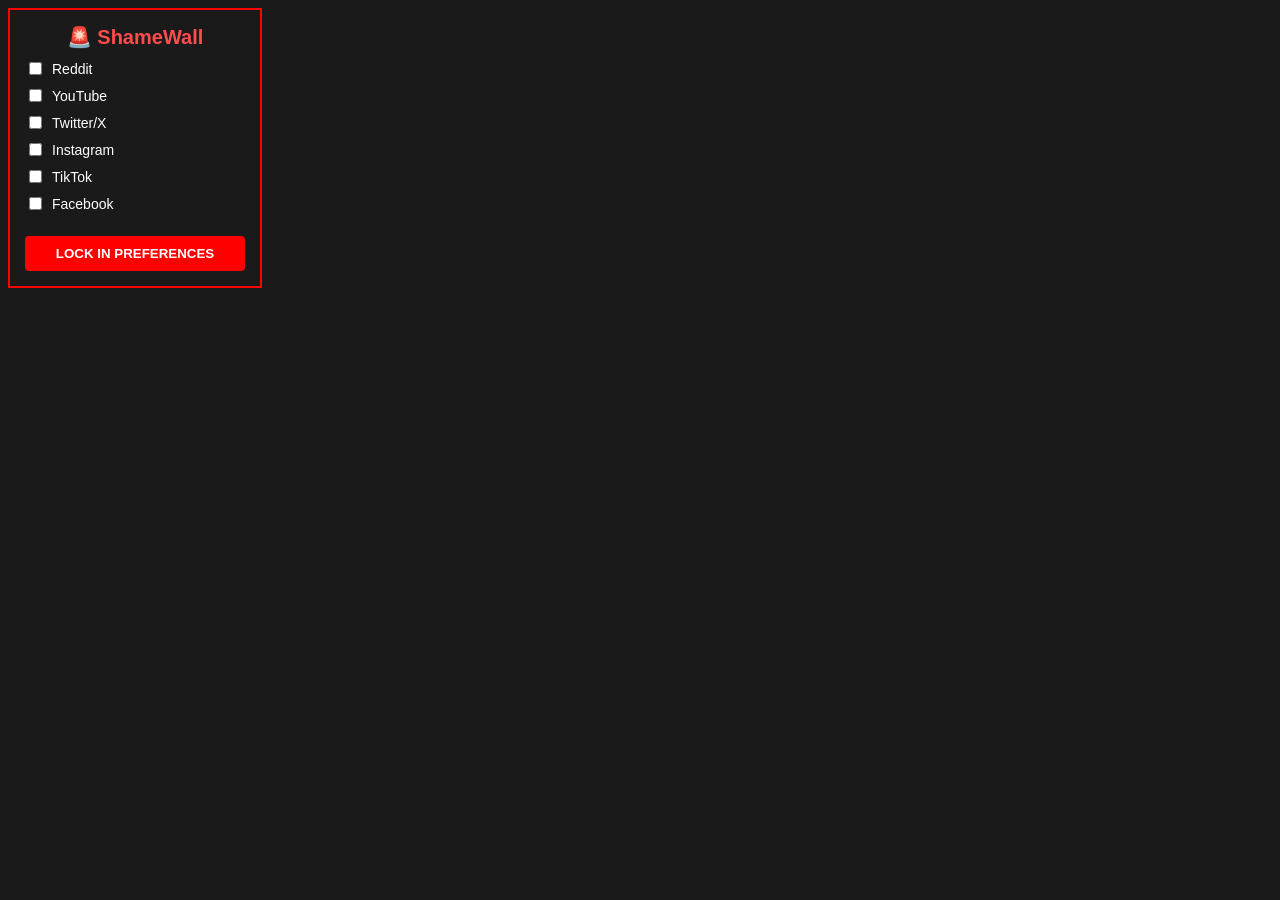
==== popup.html @ 8b8d5aac "Add files via upload" ====
<!DOCTYPE html>
<html>
<head>
    <style>
        body { width: 220px; font-family: 'Segoe UI', sans-serif; padding: 15px; background: #1a1a1a; color: white; border: 2px solid #ff0000; }
        .logo { font-size: 20px; font-weight: bold; color: #ff4d4d; margin-bottom: 10px; text-align: center; }
        .site-option { display: flex; align-items: center; margin: 8px 0; font-size: 14px; }
        input { margin-right: 10px; cursor: pointer; }
        button { 
            width: 100%; margin-top: 15px; padding: 10px; 
            background: #ff0000; color: white; border: none; 
            border-radius: 4px; cursor: pointer; font-weight: bold;
        }
        button:hover { background: #cc0000; }
        #status { color: lime; margin-top: 10px; display: none; font-weight: bold; text-align: center; }
    </style>
</head>
<body>
    <div class="logo">🚨 ShameWall</div>
    <div id="site-list">
        <div class="site-option"><input type="checkbox" id="reddit.com"> Reddit</div>
        <div class="site-option"><input type="checkbox" id="youtube.com"> YouTube</div>
        <div class="site-option"><input type="checkbox" id="twitter.com"> Twitter/X</div>
        <div class="site-option"><input type="checkbox" id="instagram.com"> Instagram</div>
        <div class="site-option"><input type="checkbox" id="tiktok.com"> TikTok</div>
        <div class="site-option"><input type="checkbox" id="facebook.com"> Facebook</div>
    </div>
    
    <button id="save-btn">LOCK IN PREFERENCES</button>
    <div id="status">SITES LOCKED!</div>

    <script src="popup.js"></script>
</body>
</html>
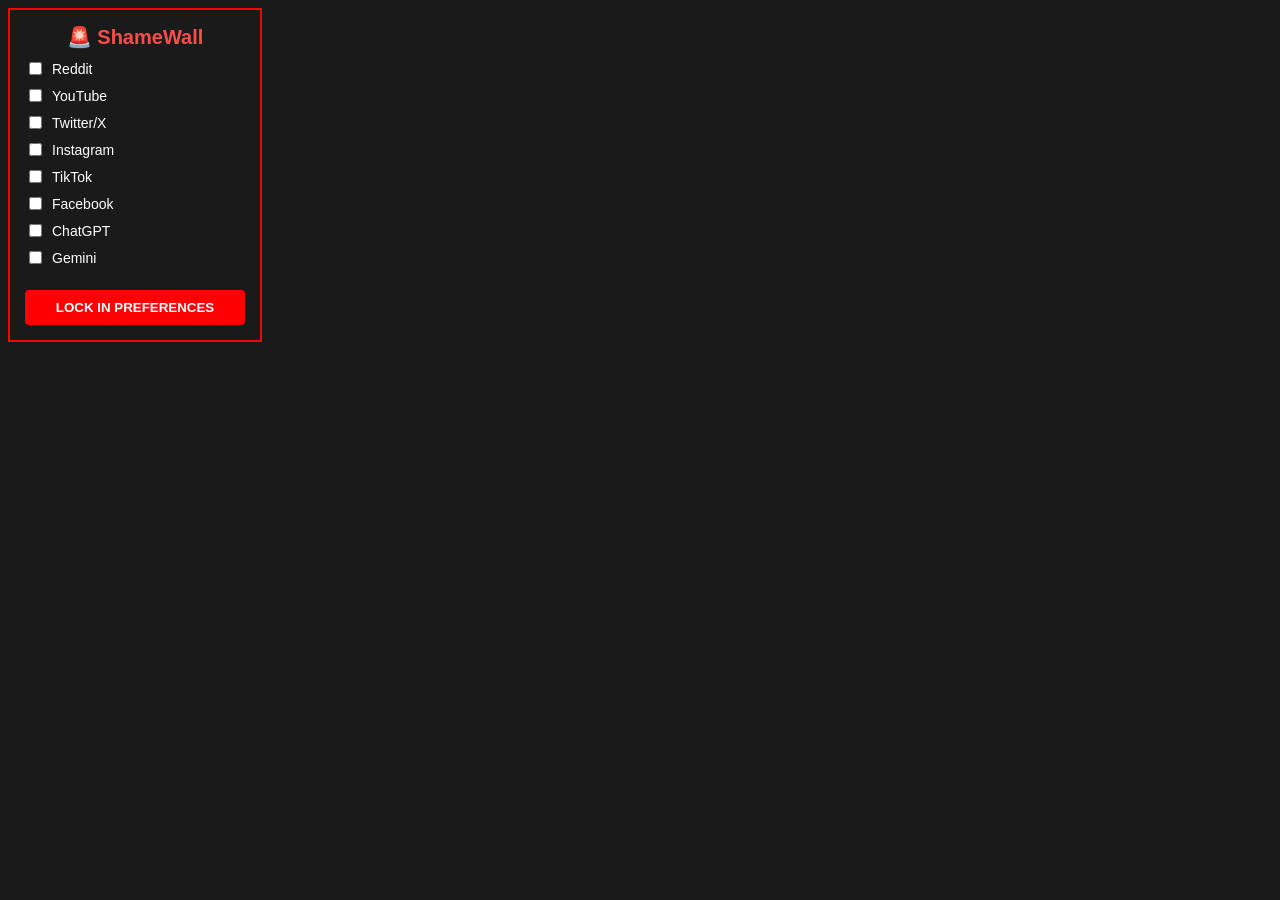
==== commit 015bd540: "added new sites" ====
--- a/popup.html
+++ b/popup.html
@@ -24,6 +24,8 @@
         <div class="site-option"><input type="checkbox" id="instagram.com"> Instagram</div>
         <div class="site-option"><input type="checkbox" id="tiktok.com"> TikTok</div>
         <div class="site-option"><input type="checkbox" id="facebook.com"> Facebook</div>
+        <div class="site-option"><input type="checkbox" id="facebook.com"> ChatGPT</div>
+        <div class="site-option"><input type="checkbox" id="facebook.com"> Gemini</div>
     </div>
     
     <button id="save-btn">LOCK IN PREFERENCES</button>
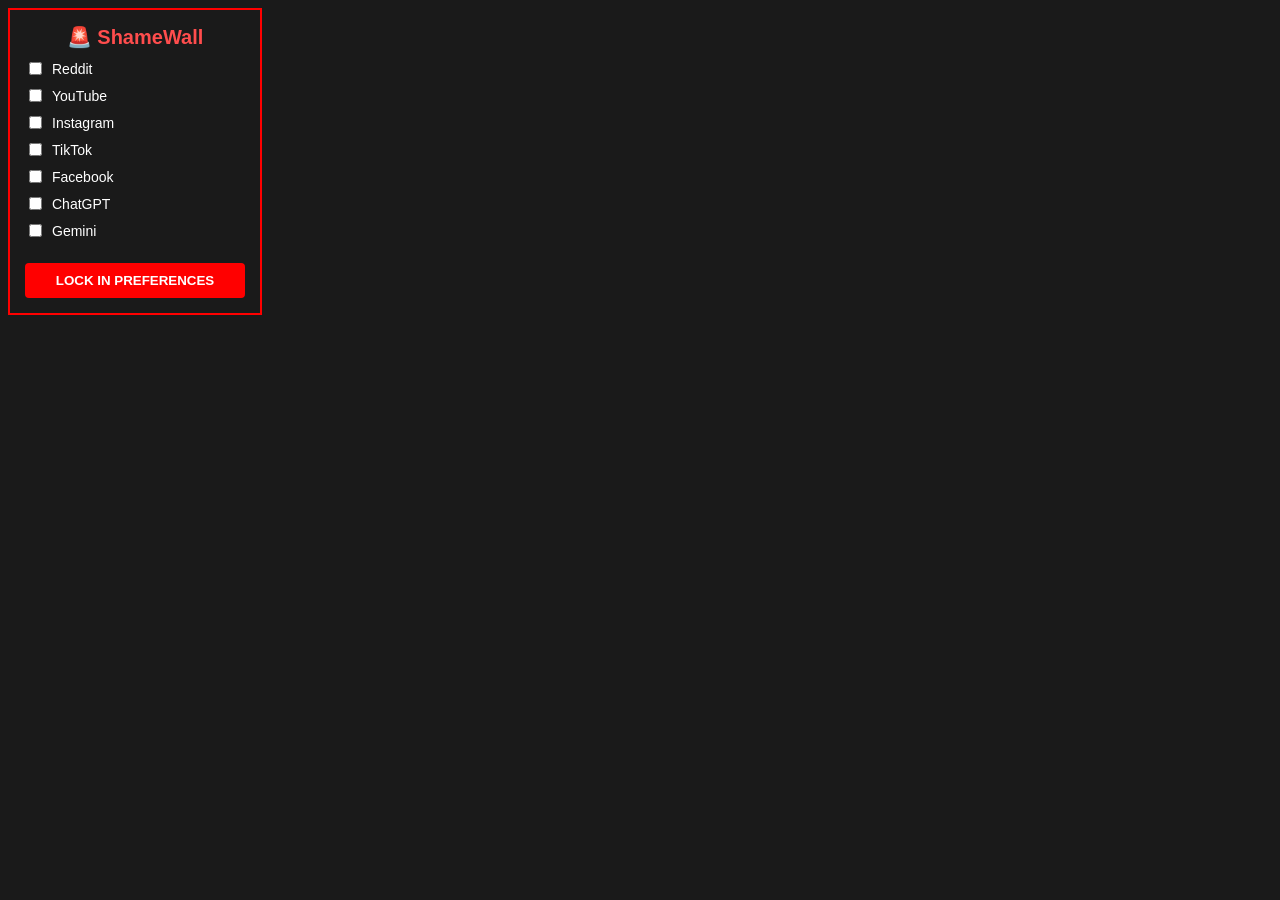
==== commit 2af63b33: "removing notification system" ====
--- a/popup.html
+++ b/popup.html
@@ -20,12 +20,11 @@
     <div id="site-list">
         <div class="site-option"><input type="checkbox" id="reddit.com"> Reddit</div>
         <div class="site-option"><input type="checkbox" id="youtube.com"> YouTube</div>
-        <div class="site-option"><input type="checkbox" id="twitter.com"> Twitter/X</div>
         <div class="site-option"><input type="checkbox" id="instagram.com"> Instagram</div>
         <div class="site-option"><input type="checkbox" id="tiktok.com"> TikTok</div>
         <div class="site-option"><input type="checkbox" id="facebook.com"> Facebook</div>
-        <div class="site-option"><input type="checkbox" id="facebook.com"> ChatGPT</div>
-        <div class="site-option"><input type="checkbox" id="facebook.com"> Gemini</div>
+        <div class="site-option"><input type="checkbox" id="chatgpt.com"> ChatGPT</div>
+        <div class="site-option"><input type="checkbox" id="gemini.google.com"> Gemini</div>
     </div>
     
     <button id="save-btn">LOCK IN PREFERENCES</button>
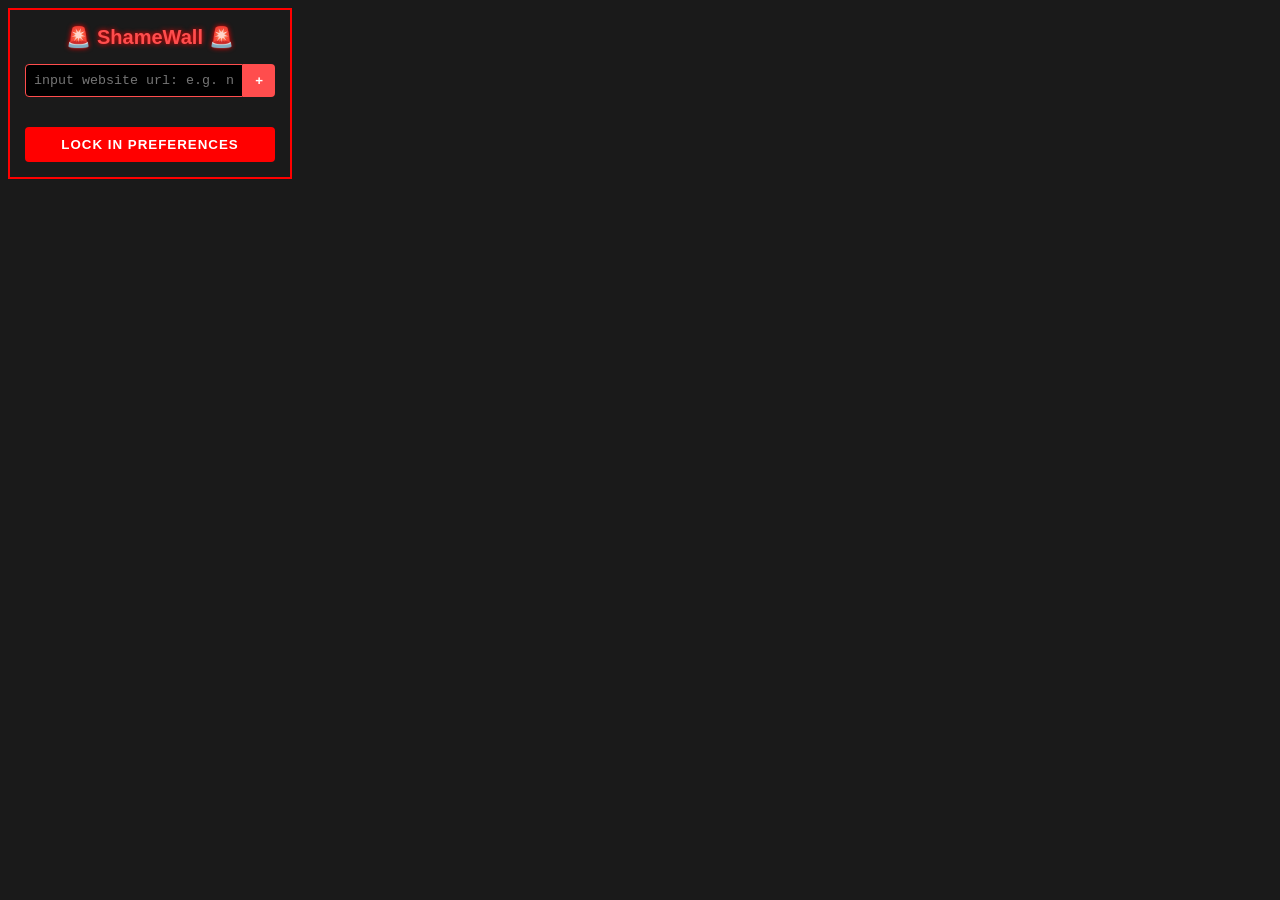
==== commit 8c430198: "added user inputs for websites" ====
--- a/popup.html
+++ b/popup.html
@@ -1,31 +1,41 @@
 <!DOCTYPE html>
 <html>
 <head>
+    <meta charset="UTF-8">
     <style>
-        body { width: 220px; font-family: 'Segoe UI', sans-serif; padding: 15px; background: #1a1a1a; color: white; border: 2px solid #ff0000; }
-        .logo { font-size: 20px; font-weight: bold; color: #ff4d4d; margin-bottom: 10px; text-align: center; }
-        .site-option { display: flex; align-items: center; margin: 8px 0; font-size: 14px; }
-        input { margin-right: 10px; cursor: pointer; }
-        button { 
-            width: 100%; margin-top: 15px; padding: 10px; 
-            background: #ff0000; color: white; border: none; 
-            border-radius: 4px; cursor: pointer; font-weight: bold;
-        }
-        button:hover { background: #cc0000; }
+        body { width: 250px; font-family: 'Segoe UI', sans-serif; padding: 15px; background: #1a1a1a; color: white; border: 2px solid #ff0000; }
+        .logo { font-size: 20px; font-weight: bold; color: #ff4d4d; margin-bottom: 15px; text-align: center; text-shadow: 0 0 5px red; }
+        
+        /* adding sites */ 
+        .input-group { display: flex; margin-bottom: 15px; }
+        #new-site-input { flex-grow: 1; padding: 8px; background: #000; color: #fff; border: 1px solid #ff4d4d; border-radius: 4px 0 0 4px; outline: none; font-family: 'Courier New', monospace; }
+        #add-btn { width: auto; margin: 0; padding: 8px 12px; background: #ff4d4d; border-radius: 0 4px 4px 0; border: none; color: white; font-weight: bold; cursor: pointer; }
+        #add-btn:hover { background: #cc0000; }
+
+        /* user is able to input websites here */
+        .site-option { display: flex; align-items: center; justify-content: space-between; margin: 8px 0; font-size: 14px; background: #333; padding: 6px 10px; border-radius: 4px; }
+        .site-left { display: flex; align-items: center; }
+        input[type="checkbox"] { margin-right: 10px; cursor: pointer; accent-color: #ff0000; }
+        
+        /* delete from list */
+        .delete-btn { background: none; color: #ff4d4d; border: none; cursor: pointer; font-weight: bold; width: auto; margin: 0; padding: 0 5px; }
+        .delete-btn:hover { color: #ff0000; }
+
+        /* saving preferences */
+        #save-btn { width: 100%; margin-top: 15px; padding: 10px; background: #ff0000; color: white; border: none; border-radius: 4px; cursor: pointer; font-weight: bold; letter-spacing: 1px; }
+        #save-btn:hover { background: #cc0000; }
         #status { color: lime; margin-top: 10px; display: none; font-weight: bold; text-align: center; }
     </style>
 </head>
 <body>
-    <div class="logo">🚨 ShameWall</div>
-    <div id="site-list">
-        <div class="site-option"><input type="checkbox" id="reddit.com"> Reddit</div>
-        <div class="site-option"><input type="checkbox" id="youtube.com"> YouTube</div>
-        <div class="site-option"><input type="checkbox" id="instagram.com"> Instagram</div>
-        <div class="site-option"><input type="checkbox" id="tiktok.com"> TikTok</div>
-        <div class="site-option"><input type="checkbox" id="facebook.com"> Facebook</div>
-        <div class="site-option"><input type="checkbox" id="chatgpt.com"> ChatGPT</div>
-        <div class="site-option"><input type="checkbox" id="gemini.google.com"> Gemini</div>
+    <div class="logo">🚨 ShameWall 🚨</div>
+    
+    <div class="input-group">
+        <input type="text" id="new-site-input" placeholder="input website url: e.g. netflix.com">
+        <button id="add-btn">+</button>
     </div>
+
+    <div id="site-list"></div>
     
     <button id="save-btn">LOCK IN PREFERENCES</button>
     <div id="status">SITES LOCKED!</div>
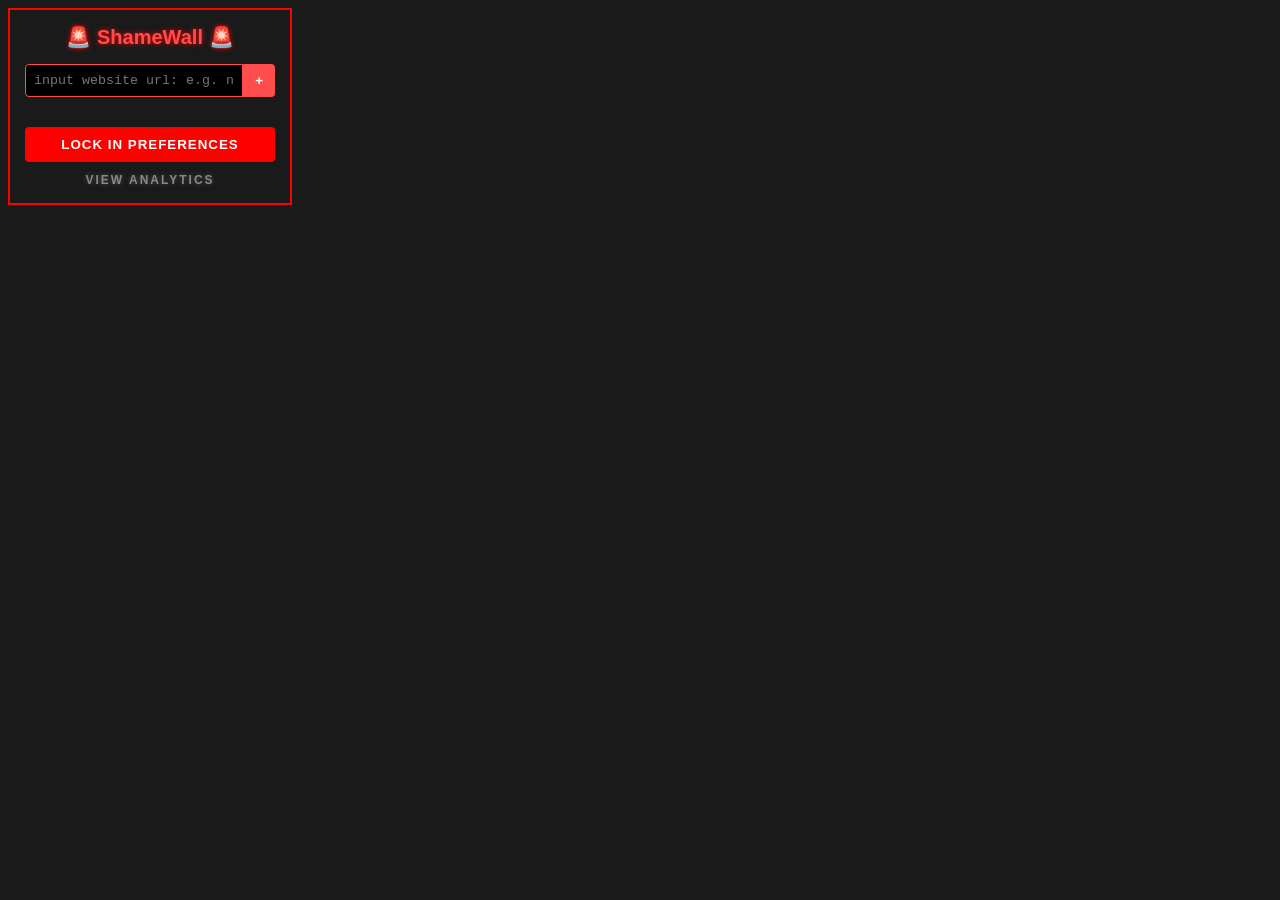
==== commit bc2363e7: "created analytics dashboard" ====
--- a/popup.html
+++ b/popup.html
@@ -24,7 +24,30 @@
         /* saving preferences */
         #save-btn { width: 100%; margin-top: 15px; padding: 10px; background: #ff0000; color: white; border: none; border-radius: 4px; cursor: pointer; font-weight: bold; letter-spacing: 1px; }
         #save-btn:hover { background: #cc0000; }
-        #status { color: lime; margin-top: 10px; display: none; font-weight: bold; text-align: center; }
+
+        #analytics-btn {
+            background: transparent;
+            border: none;
+            color: #888888; /* Stealth gray text */
+            text-shadow: 0 0 5px rgba(136, 136, 136, 0.5); /* Subtle gray glow */
+            display: block;
+            width: 100%;
+            text-align: center;
+            margin-top: 15px;
+            font-size: 12px;
+            font-weight: bold;
+            letter-spacing: 2px;
+            cursor: pointer;
+            transition: all 0.3s ease; /* Smooth fade effect */
+            font-family: inherit;
+        }
+        
+        #analytics-btn:hover {
+            color: #ff0000; /* Turns bright red */
+            text-shadow: 0 0 10px #ff0000, 0 0 20px #ff0000; /* Aggressive red glow */
+        }
+
+        /* #status { color: lime; margin-top: 10px; display: none; font-weight: bold; text-align: center; } */
     </style>
 </head>
 <body>
@@ -38,7 +61,8 @@
     <div id="site-list"></div>
     
     <button id="save-btn">LOCK IN PREFERENCES</button>
-    <div id="status">SITES LOCKED!</div>
+    <button id="analytics-btn" style="background: transparent; margin-top: 10px;">VIEW ANALYTICS</button>
+    <!-- <div id="status">SITES LOCKED!</div> -->
 
     <script src="popup.js"></script>
 </body>
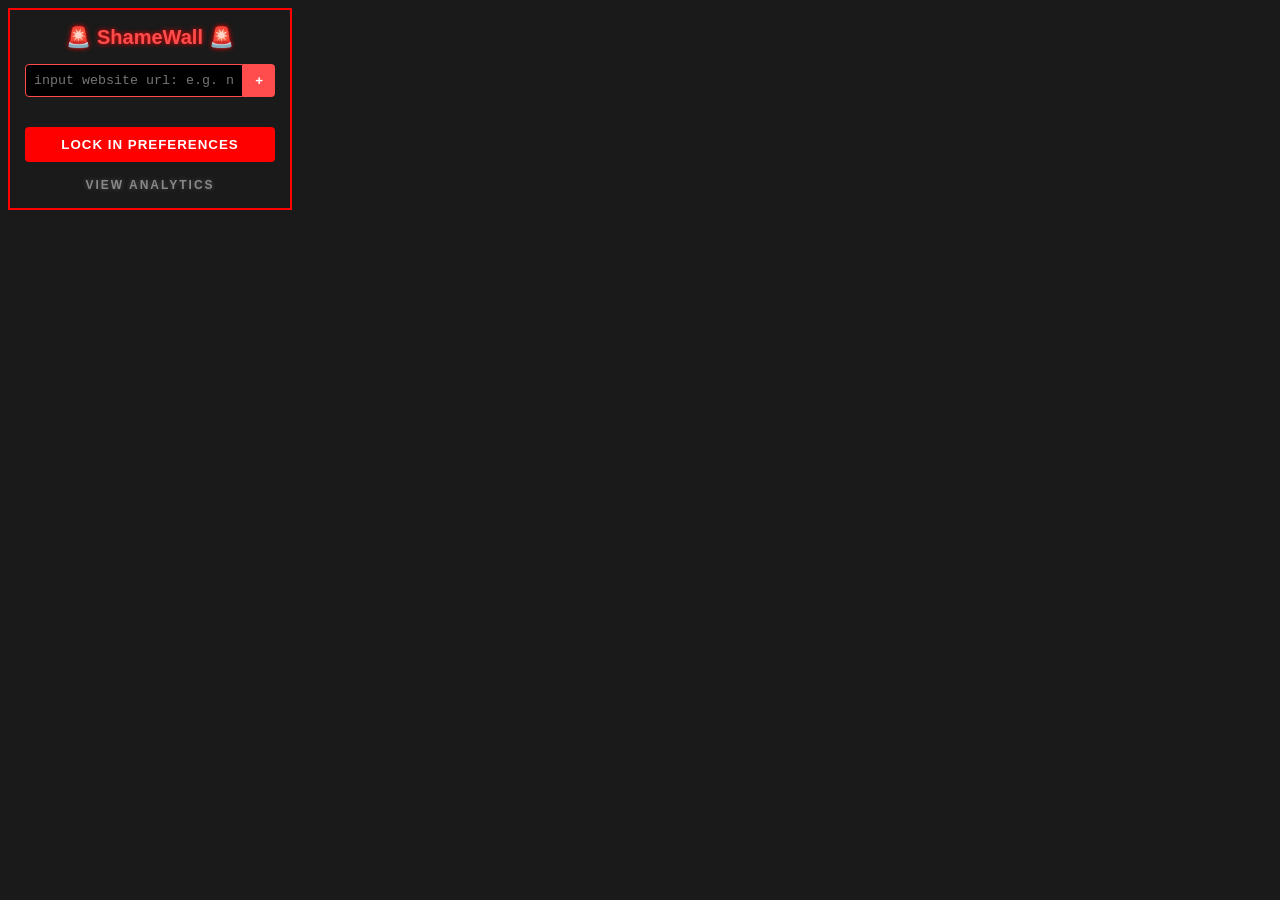
==== commit e4b199de: "fixed duplication bug" ====
--- a/popup.html
+++ b/popup.html
@@ -11,6 +11,9 @@
         #new-site-input { flex-grow: 1; padding: 8px; background: #000; color: #fff; border: 1px solid #ff4d4d; border-radius: 4px 0 0 4px; outline: none; font-family: 'Courier New', monospace; }
         #add-btn { width: auto; margin: 0; padding: 8px 12px; background: #ff4d4d; border-radius: 0 4px 4px 0; border: none; color: white; font-weight: bold; cursor: pointer; }
         #add-btn:hover { background: #cc0000; }
+
+        /* error message */
+        #error-msg { color: #ff0000; font-size: 12px; margin-top: -10px; margin-bottom: 10px; font-weight: bold; display: none; text-align: center; letter-spacing: 1px; }
 
         /* user is able to input websites here */
         .site-option { display: flex; align-items: center; justify-content: space-between; margin: 8px 0; font-size: 14px; background: #333; padding: 6px 10px; border-radius: 4px; }
@@ -28,8 +31,8 @@
         #analytics-btn {
             background: transparent;
             border: none;
-            color: #888888; /* Stealth gray text */
-            text-shadow: 0 0 5px rgba(136, 136, 136, 0.5); /* Subtle gray glow */
+            color: #888888; 
+            text-shadow: 0 0 5px rgba(136, 136, 136, 0.5); 
             display: block;
             width: 100%;
             text-align: center;
@@ -38,16 +41,14 @@
             font-weight: bold;
             letter-spacing: 2px;
             cursor: pointer;
-            transition: all 0.3s ease; /* Smooth fade effect */
+            transition: all 0.3s ease; 
             font-family: inherit;
         }
         
         #analytics-btn:hover {
-            color: #ff0000; /* Turns bright red */
-            text-shadow: 0 0 10px #ff0000, 0 0 20px #ff0000; /* Aggressive red glow */
+            color: #ff0000; 
+            text-shadow: 0 0 10px #ff0000, 0 0 20px #ff0000; 
         }
-
-        /* #status { color: lime; margin-top: 10px; display: none; font-weight: bold; text-align: center; } */
     </style>
 </head>
 <body>
@@ -57,12 +58,13 @@
         <input type="text" id="new-site-input" placeholder="input website url: e.g. netflix.com">
         <button id="add-btn">+</button>
     </div>
+    
+    <div id="error-msg">INVALID URL</div>
 
     <div id="site-list"></div>
     
     <button id="save-btn">LOCK IN PREFERENCES</button>
-    <button id="analytics-btn" style="background: transparent; margin-top: 10px;">VIEW ANALYTICS</button>
-    <!-- <div id="status">SITES LOCKED!</div> -->
+    <button id="analytics-btn">VIEW ANALYTICS</button>
 
     <script src="popup.js"></script>
 </body>
